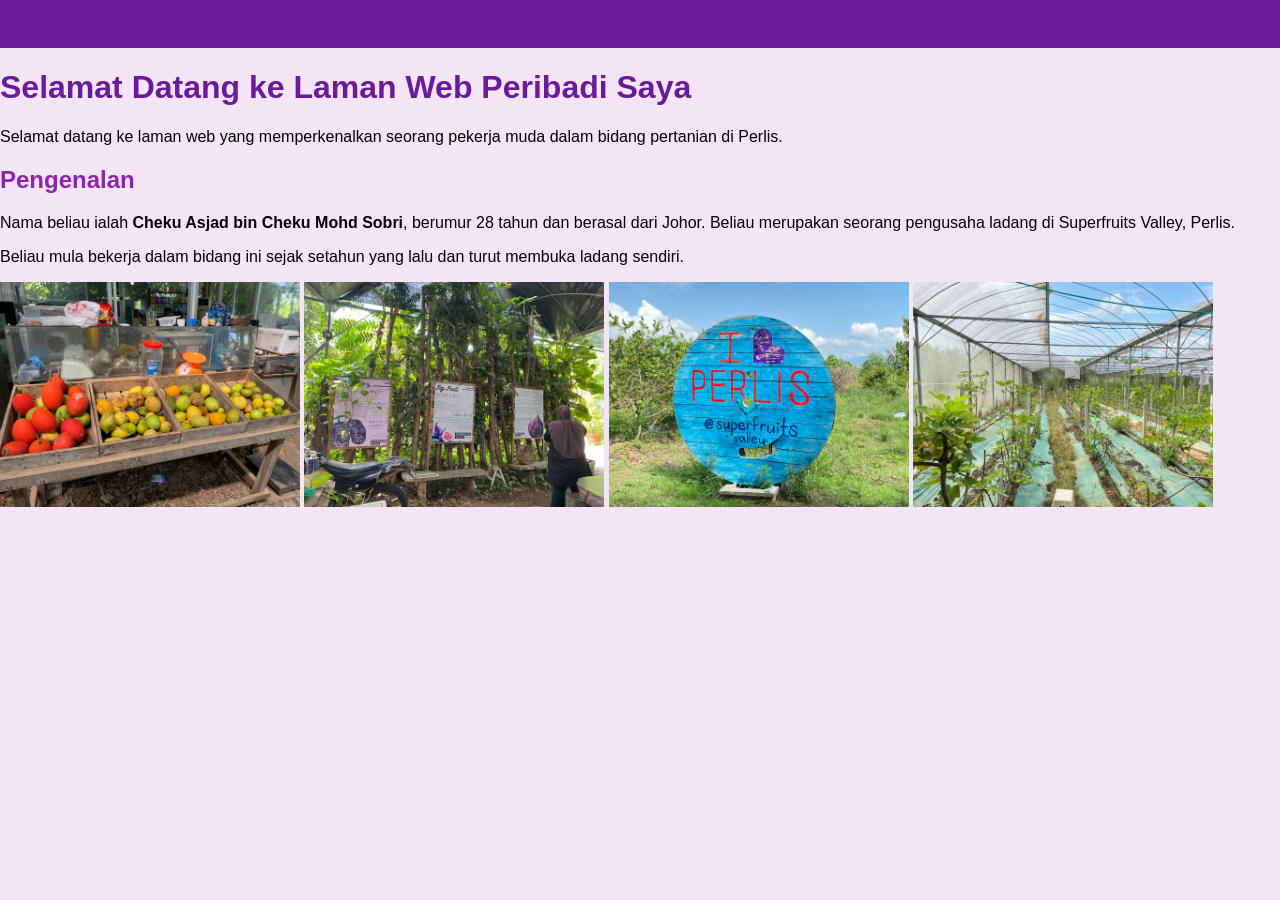
==== index.html @ a0705167 "Add files via upload" ====
<!DOCTYPE html>
<html>
<head>
    <title>Utama</title>
    <link rel="stylesheet" href="style.css">
</head>
<body>

<nav>
    <a href="index.html">Utama</a>
    <a href="about.html">Tentang Cheku Asjad bin Cheku Mohd Sobri</a>
    <a href="role.html">Peranan</a>
</nav>

<div class="gambar-row">
    <h1>Selamat Datang ke Laman Web Peribadi Saya</h1>

    <p>Selamat datang ke laman web yang memperkenalkan seorang pekerja muda dalam bidang pertanian di Perlis.</p>

    <h2>Pengenalan</h2>
    <p>Nama beliau ialah <b>Cheku Asjad bin Cheku Mohd Sobri</b>, berumur 28 tahun dan berasal dari Johor. Beliau merupakan seorang pengusaha ladang di Superfruits Valley, Perlis.</p>

    <p>Beliau mula bekerja dalam bidang ini sejak setahun yang lalu dan turut membuka ladang sendiri.</p>

    <img src="gambar1.jfif" alt="Ladang" width="300">
    <img src="gambar2.jfif" alt="Ladang" width="300">
    <img src="gambar3.jfif" alt="Ladang" width="300">
    <img src="gambar4.jfif" alt="Ladang" width="300">
</div>

</body>
</html>
---- style.css ----
body {
    font-family: Arial, sans-serif;
    margin: 0;
    background-color: #f3e5f5;
}

nav {
    background-color: #6a1b9a;
    padding: 15px;
    text-align: center;
}

nav a {
    color: #6a1b9a;
    margin: 15px;
    text-decoration: none;
    font-weight: bold;
}

nav a:hover {
    text-decoration: unnderline;
}

.container {
    padding: 20px;
    background-color: white;
    margin: 20px;
    border-radius: 10px;
}

h1 {
    color: #6a1b9a;
}

h2 {
    color: #8e24aa;
}
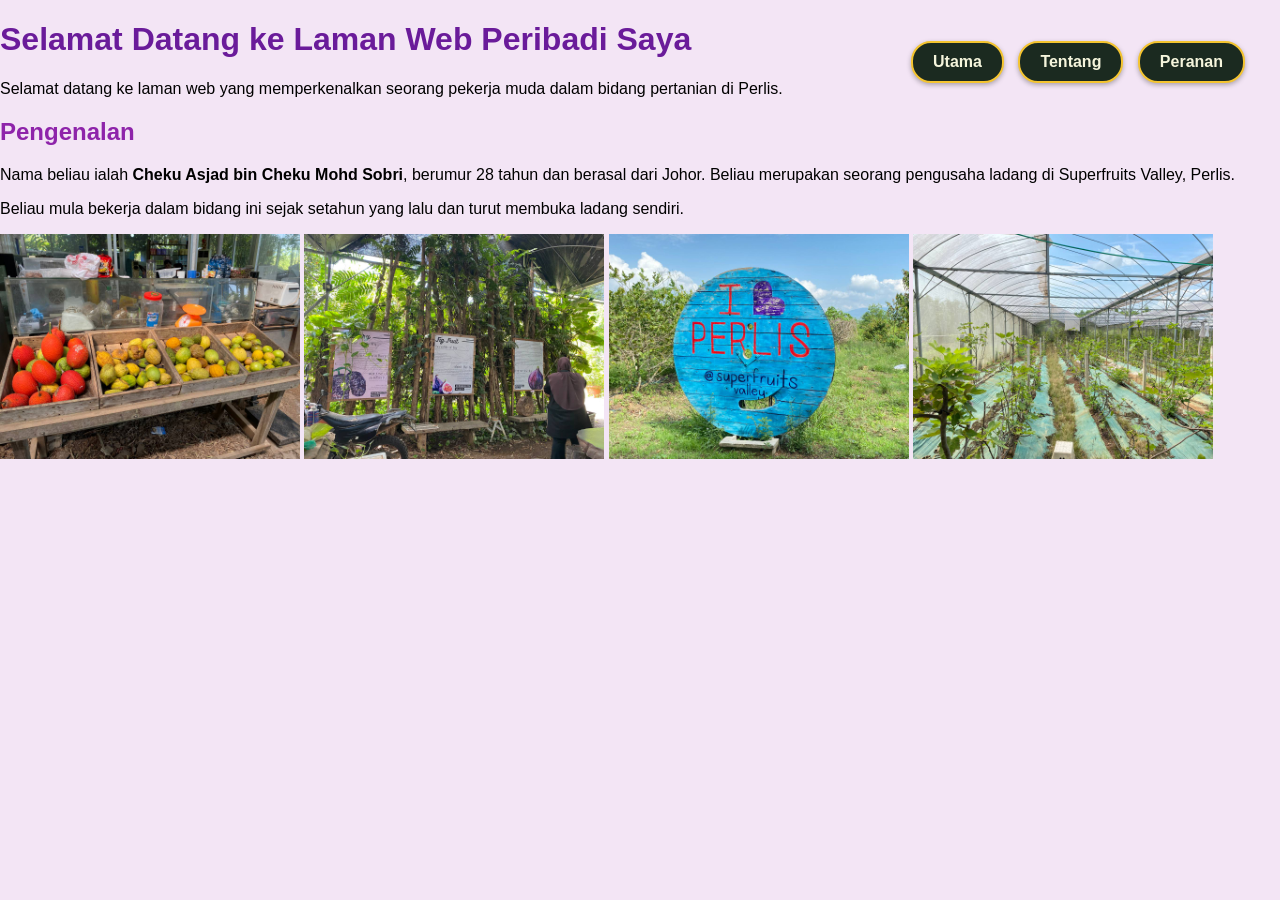
==== commit ad240e97: "Add files via upload" ====
--- a/index.html
+++ b/index.html
@@ -6,11 +6,11 @@
 </head>
 <body>
 
-<nav>
+<p class="menu">
     <a href="index.html">Utama</a>
-    <a href="about.html">Tentang Cheku Asjad bin Cheku Mohd Sobri</a>
+    <a href="about.html">Tentang</a>
     <a href="role.html">Peranan</a>
-</nav>
+</p>
 
 <div class="gambar-row">
     <h1>Selamat Datang ke Laman Web Peribadi Saya</h1>
--- a/style.css
+++ b/style.css
@@ -10,15 +10,29 @@
     text-align: center;
 }
 
-nav a {
-    color: #6a1b9a;
-    margin: 15px;
+.menu {
+    position: absolute;
+    top: 20px;
+    right: 30px;
+    background-color: transparent;
+}
+.menu a {
+    display: inline-block;
+    background-color: #1b2a20;
+    color: #f5f5dc;
+    padding: 10px 20px;
+    margin: 5px;
+    border-radius: 20px;
     text-decoration: none;
     font-weight: bold;
+    border: 2px solid #f4c430;
+    box-shadow: 0px 2px 5px rgba(0,0,0,0.3);
+    transition: all 0.4s ease;
 }
 
-nav a:hover {
-    text-decoration: unnderline;
+.menu a:hover {
+    background-color: #f4c430;
+    color: black;
 }
 
 .container {
